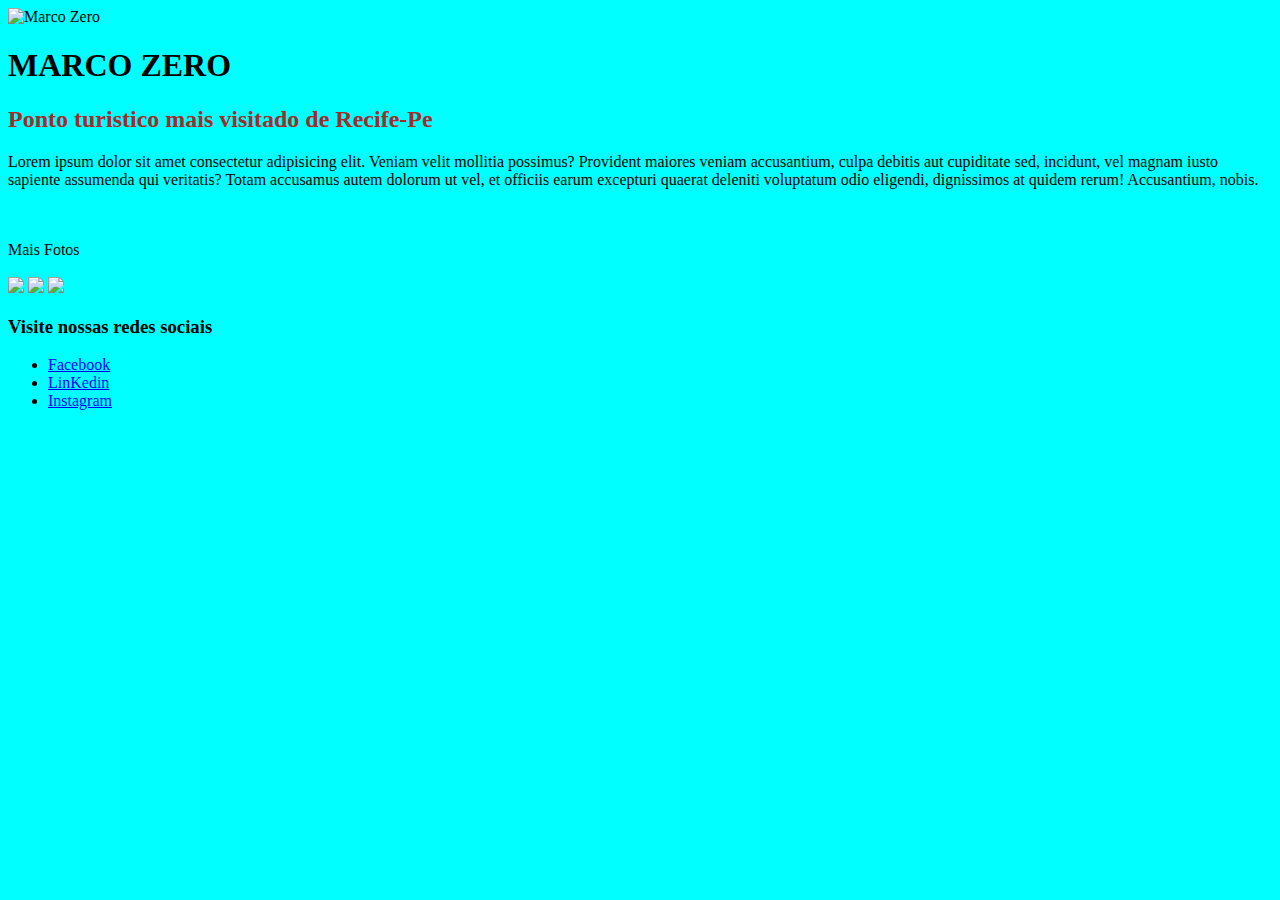
==== idex/index.html @ bd722e98 ""dividindo paginas"" ====
<!DOCTYPE html>
<html lang="en">
<head>
    <meta charset="UTF-8">
    <meta name="viewport" content="width=device-width, initial-scale=1.0">
    <title>Marco Zero</title>
    <img src="marco_zero.jpeg" alt="Marco Zero" height="50%" width="50%">
    <link rel="stylesheet" href="./style.css">
    <h1>MARCO ZERO</h1>
</head>
<body style = "background-color: aqua;">
    <h2 style="color:brown">Ponto turistico mais visitado de Recife-Pe</h2>
    <p>Lorem ipsum dolor sit amet consectetur adipisicing elit. Veniam velit mollitia possimus?
         Provident maiores veniam accusantium, culpa debitis aut cupiditate sed, incidunt,
          vel magnam iusto sapiente assumenda qui veritatis? Totam accusamus autem dolorum ut vel, 
          et officiis earum excepturi quaerat deleniti voluptatum odio eligendi, dignissimos at quidem 
          rerum! Accusantium, nobis.</p>
          <br></br>
    <h2style="color:brown">Mais Fotos</h2> 
    <br></br>
    <img src="marco_zero2.jpeg"> <img src="marco_zero1.jpeg"> <img src="marco_zero3.jpeg">  
    <footer>
        <h3>Visite nossas redes sociais</h3>
        <ul>
            <li><a href="https://www.facebook.com">Facebook</a></li>
            <li><a href="https://www.linkedin.com">LinKedin</a></li>
            <li><a href="https://www.instagram.com">Instagram</a></li>
        </ul>
    </footer>         
</body>
</html>
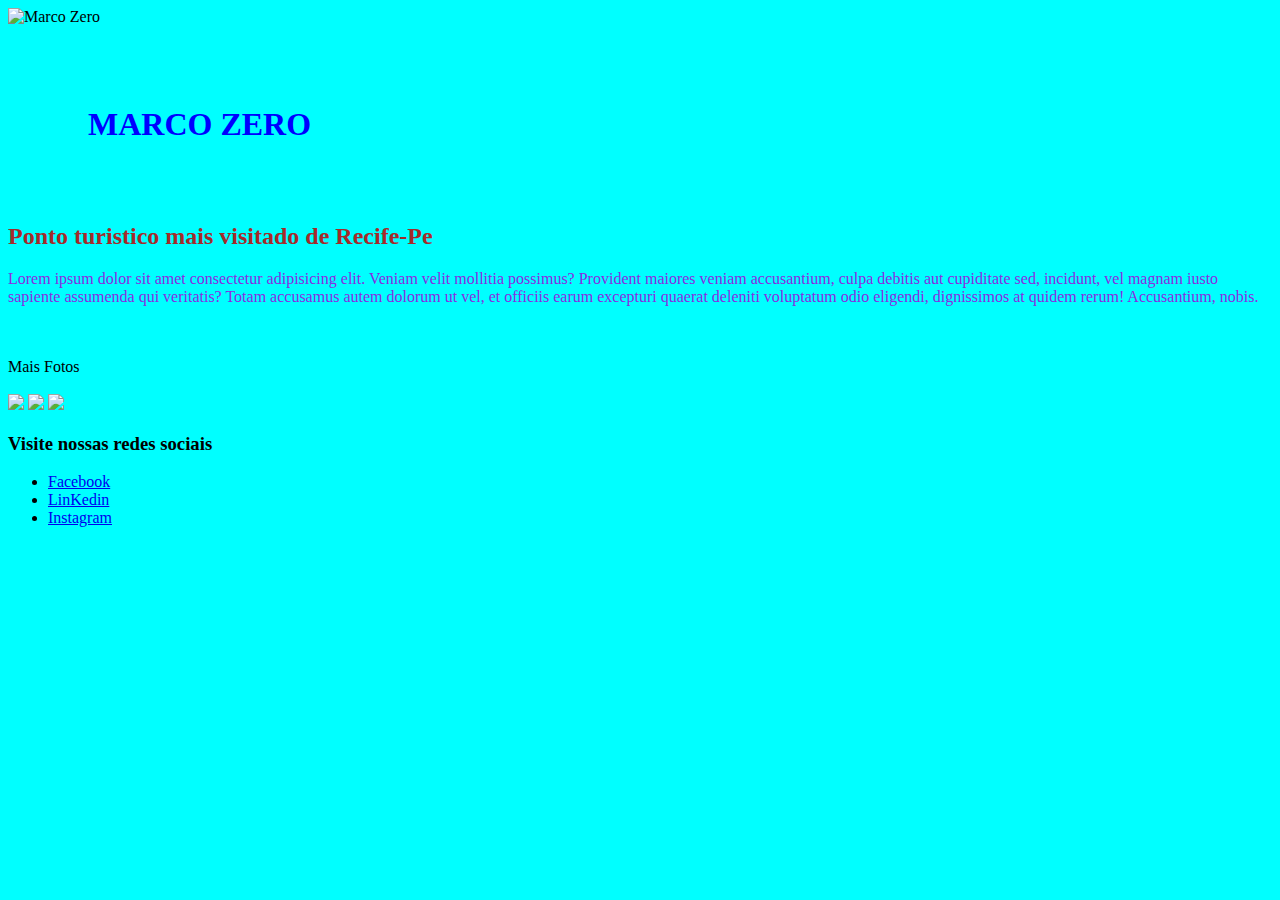
==== commit d1b9dce0: ""corrigindo erros de link"" ====
--- a/idex/index.html
+++ b/idex/index.html
@@ -5,7 +5,7 @@
     <meta name="viewport" content="width=device-width, initial-scale=1.0">
     <title>Marco Zero</title>
     <img src="marco_zero.jpeg" alt="Marco Zero" height="50%" width="50%">
-    <link rel="stylesheet" href="./style.css">
+    <link rel="stylesheet" href="../css/style.css">
     <h1>MARCO ZERO</h1>
 </head>
 <body style = "background-color: aqua;">
--- a/css/style.css
+++ b/css/style.css
@@ -0,0 +1,10 @@
+h1{
+    margin-left: 80px;
+    margin-right: 80px;
+    margin: 80px;
+    margin-top: 80px;
+    color: blue;
+}
+p{
+color: blueviolet;
+}